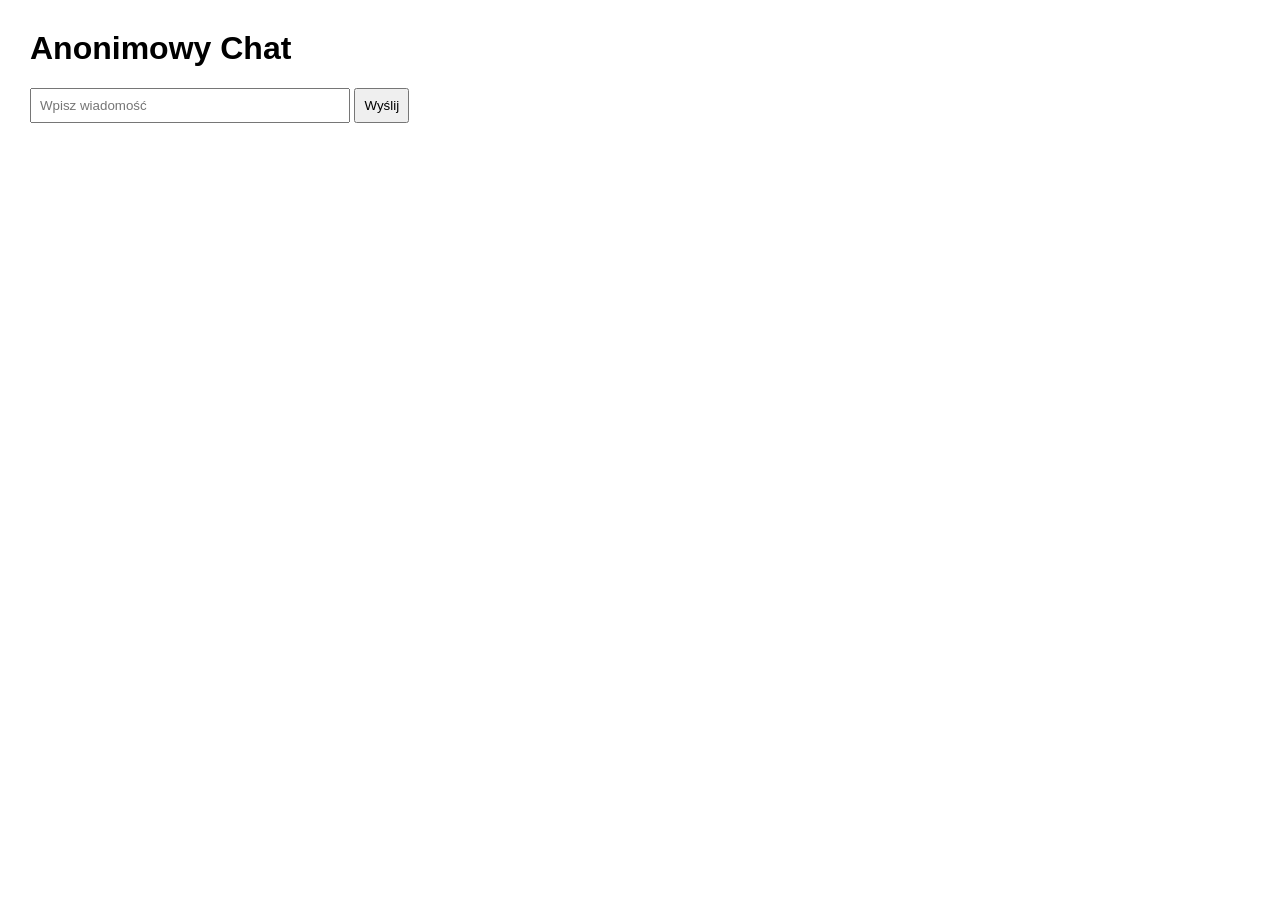
==== frontend/index.html @ ea9c525d "add delete messages and update messages, add fronted index and style for css" ====
<!DOCTYPE html>
<html lang="pl">
<head>
    <meta charset="UTF-8">
    <title>Anonimowy Chat - JGU</title>

    <link rel="stylesheet" href="style.css">
</head>
<body>

    <h1>Anonimowy Chat</h1>

    <input type="text" id="messageInput" placeholder="Wpisz wiadomość">

    <button onclick="sendMessage()">
        Wyślij
    </button>

    <div id="messages"></div>

    <script src="app.js"></script>

</body>
</html>
---- frontend/style.css ----
body {
    font-family: Arial, sans-serif;
    margin: 30px;
}

input {
    width: 300px;
    padding: 8px;
}

button {
    padding: 8px;
}

#messages {
    margin-top: 20px;
}
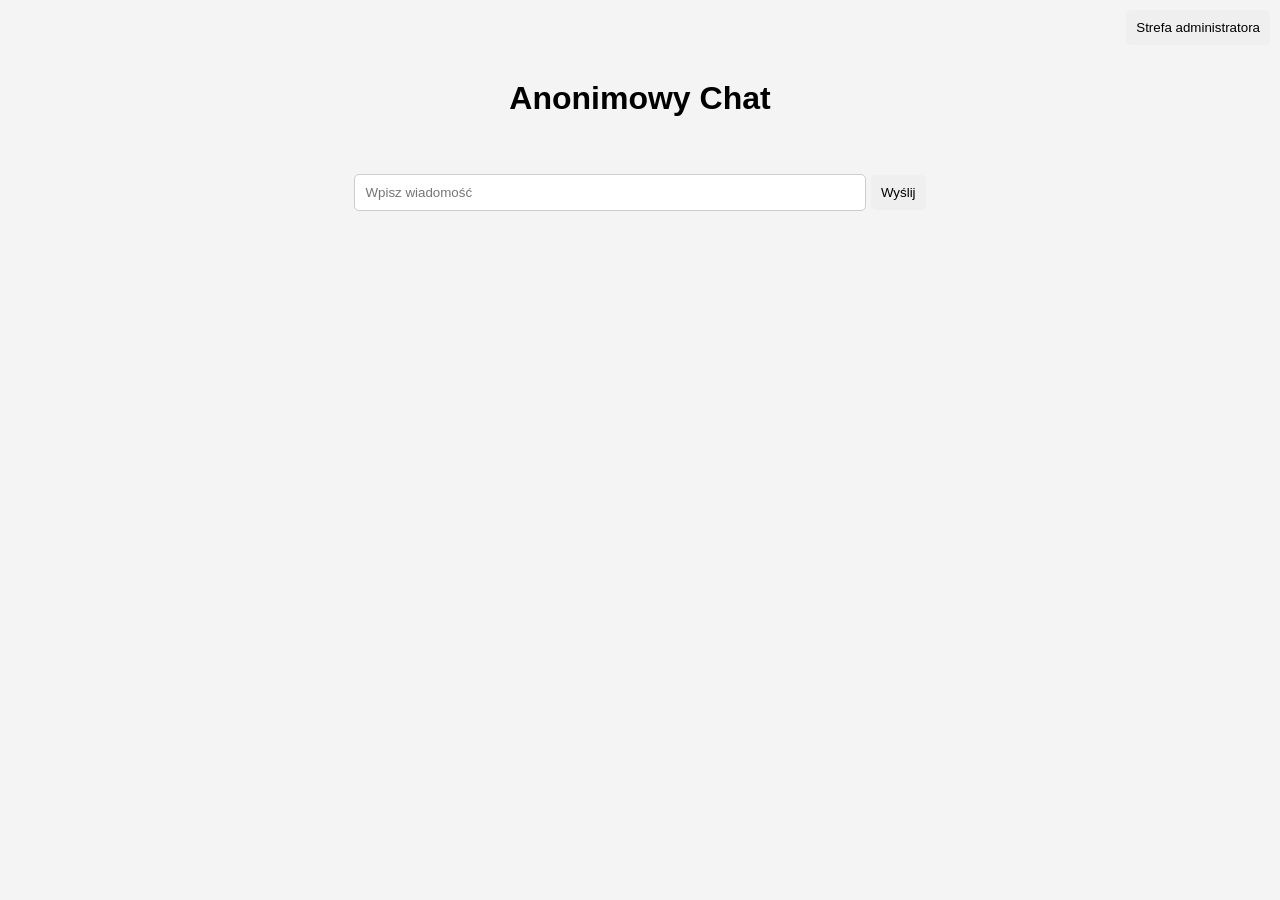
==== commit 3124b8fe: "add admin panel and login with styles" ====
--- a/frontend/index.html
+++ b/frontend/index.html
@@ -3,20 +3,37 @@
 <head>
     <meta charset="UTF-8">
     <title>Anonimowy Chat - JGU</title>
-
     <link rel="stylesheet" href="style.css">
 </head>
 <body>
 
-    <h1>Anonimowy Chat</h1>
+    <div id="adminInfo"></div>
 
-    <input type="text" id="messageInput" placeholder="Wpisz wiadomość">
+    <div class="chat-container">
 
-    <button onclick="sendMessage()">
-        Wyślij
-    </button>
+        <h1>Anonimowy Chat</h1>
 
-    <div id="messages"></div>
+        <button
+            id="adminButton"
+            onclick="window.location.href='admin.html'">
+            Strefa administratora
+        </button>
+
+        <br><br>
+
+        <input
+            type="text"
+            id="messageInput"
+            placeholder="Wpisz wiadomość"
+            maxlength="200">
+
+        <button onclick="sendMessage()">
+            Wyślij
+        </button>
+
+        <div id="messages"></div>
+
+    </div>
 
     <script src="app.js"></script>
 
--- a/frontend/style.css
+++ b/frontend/style.css
@@ -1,17 +1,79 @@
 body {
     font-family: Arial, sans-serif;
-    margin: 30px;
+    background-color: #f4f4f4;
+    margin: 0;
+    padding: 30px;
+}
+
+h1 {
+    text-align: center;
 }
 
 input {
-    width: 300px;
-    padding: 8px;
+    width: 70%;
+    padding: 10px;
+    border: 1px solid #ccc;
+    border-radius: 5px;
 }
 
 button {
-    padding: 8px;
+    padding: 10px;
+    border: none;
+    border-radius: 5px;
+    cursor: pointer;
+}
+
+button:hover {
+    opacity: 0.9;
+}
+
+button:disabled {
+    opacity: 0.5;
+    cursor: not-allowed;
 }
 
 #messages {
     margin-top: 20px;
+}
+
+#messages p {
+    background-color: white;
+    padding: 12px;
+    border-radius: 8px;
+    margin-bottom: 10px;
+    box-shadow: 0 1px 4px rgba(0, 0, 0, 0.1);
+}
+
+small {
+    color: gray;
+    margin-left: 10px;
+}
+
+#adminInfo {
+    position: fixed;
+    top: 10px;
+    right: 10px;
+}
+
+#adminButton {
+    position: fixed;
+    top: 10px;
+    right: 10px;
+}
+
+.login-container {
+    width: 400px;
+    margin: 100px auto;
+    text-align: center;
+}
+
+.login-container input {
+    width: 100%;
+    box-sizing: border-box;
+}
+
+.chat-container {
+    width: 700px;
+    margin: 50px auto;
+    text-align: center;
 }
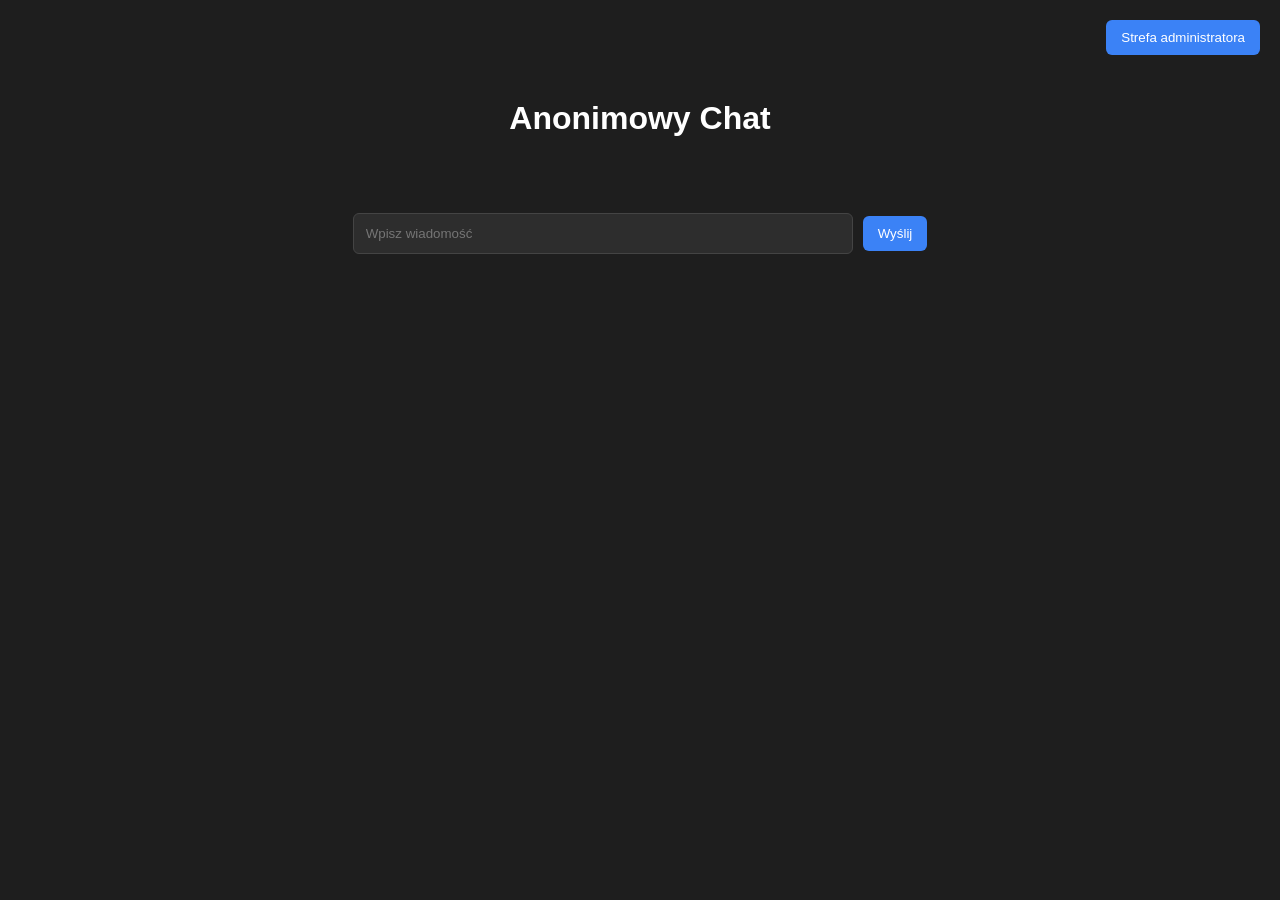
==== commit c247e50f: "align center input" ====
--- a/frontend/index.html
+++ b/frontend/index.html
@@ -21,15 +21,17 @@
 
         <br><br>
 
-        <input
-            type="text"
-            id="messageInput"
-            placeholder="Wpisz wiadomość"
-            maxlength="200">
+        <div class="input-row">
+            <input
+                type="text"
+                id="messageInput"
+                placeholder="Wpisz wiadomość"
+                maxlength="200">
 
-        <button onclick="sendMessage()">
-            Wyślij
-        </button>
+            <button onclick="sendMessage()">
+                Wyślij
+            </button>
+        </div>
 
         <div id="messages"></div>
 
--- a/frontend/style.css
+++ b/frontend/style.css
@@ -1,79 +1,98 @@
 body {
+    background-color: #1e1e1e;
+    color: #ffffff;
     font-family: Arial, sans-serif;
-    background-color: #f4f4f4;
     margin: 0;
-    padding: 30px;
+    padding: 0;
+}
+
+.chat-container {
+    width: 100%;
+    text-align: center;
+    margin-top: 100px;
 }
 
 h1 {
     text-align: center;
+    margin-bottom: 40px;
+}
+
+#adminInfo {
+    position: absolute;
+    top: 20px;
+    right: 20px;
+}
+
+#adminButton {
+    position: absolute;
+    top: 20px;
+    right: 20px;
+}
+
+.input-row {
+    display: flex;
+    justify-content: center;
+    align-items: center;
+    gap: 10px;
+    margin-bottom: 30px;
 }
 
 input {
-    width: 70%;
-    padding: 10px;
-    border: 1px solid #ccc;
-    border-radius: 5px;
+    width: 500px;
+    padding: 12px;
+    border-radius: 6px;
+    border: 1px solid #444;
+    background-color: #2d2d2d;
+    color: white;
+    box-sizing: border-box;
 }
 
-button {
-    padding: 10px;
+button,
+a {
+    background-color: #3b82f6;
+    color: white;
     border: none;
-    border-radius: 5px;
+    border-radius: 6px;
+    padding: 10px 15px;
     cursor: pointer;
+    text-decoration: none;
+    transition: 0.2s;
 }
 
-button:hover {
-    opacity: 0.9;
-}
-
-button:disabled {
-    opacity: 0.5;
-    cursor: not-allowed;
+button:hover,
+a:hover {
+    background-color: #2563eb;
 }
 
 #messages {
-    margin-top: 20px;
+    width: 700px;
+    margin: 30px auto 0 auto;
 }
 
 #messages p {
-    background-color: white;
-    padding: 12px;
+    background-color: #2d2d2d;
+    border: 1px solid #444;
     border-radius: 8px;
-    margin-bottom: 10px;
-    box-shadow: 0 1px 4px rgba(0, 0, 0, 0.1);
+    padding: 15px;
+    margin-bottom: 15px;
+    text-align: center;
 }
 
 small {
-    color: gray;
-    margin-left: 10px;
-}
-
-#adminInfo {
-    position: fixed;
-    top: 10px;
-    right: 10px;
-}
-
-#adminButton {
-    position: fixed;
-    top: 10px;
-    right: 10px;
+    color: #aaaaaa;
+    margin-left: 8px;
 }
 
 .login-container {
-    width: 400px;
-    margin: 100px auto;
+    width: 500px;
+    margin: 150px auto;
     text-align: center;
 }
 
 .login-container input {
     width: 100%;
-    box-sizing: border-box;
 }
 
-.chat-container {
-    width: 700px;
-    margin: 50px auto;
+.center {
     text-align: center;
 }
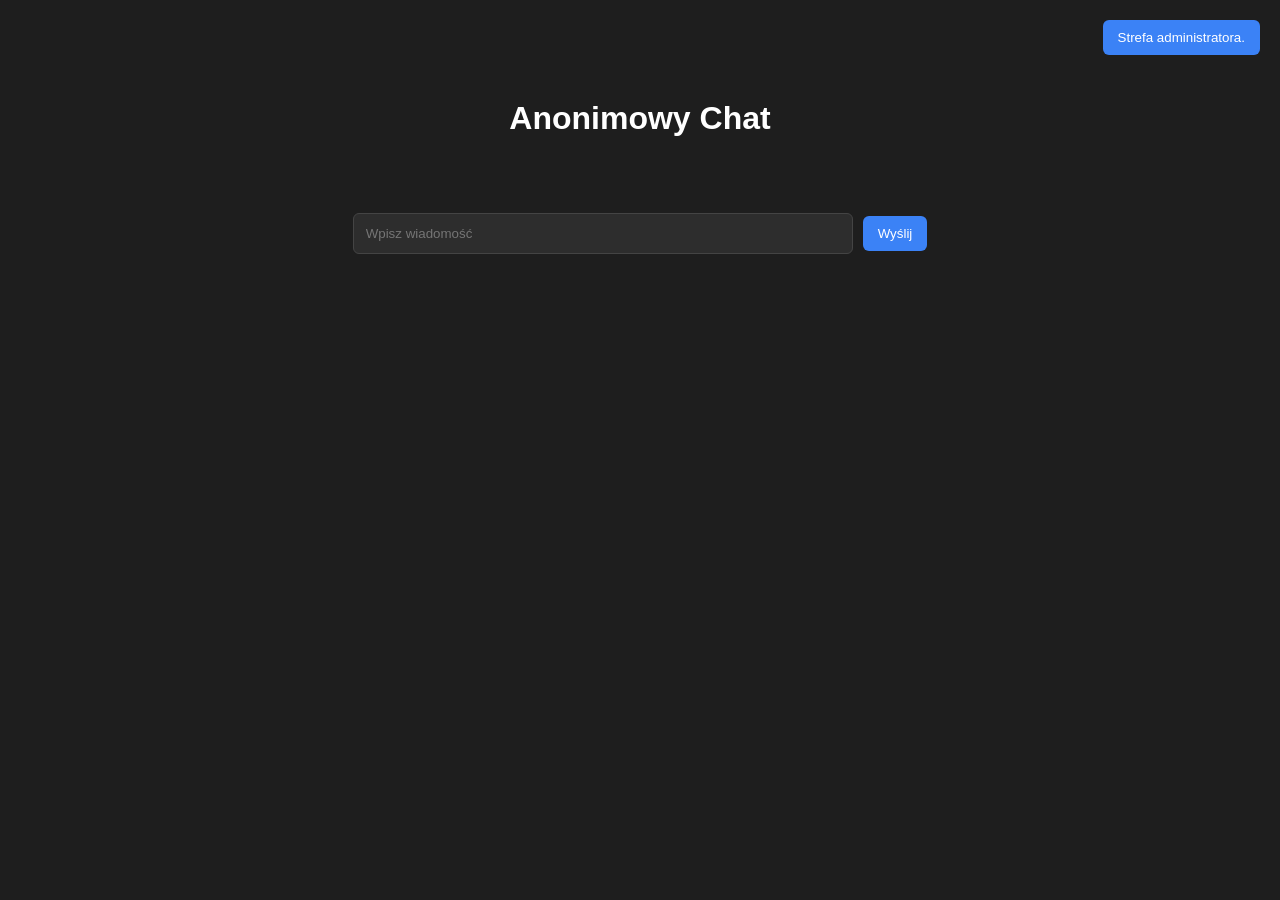
==== commit 729cb545: "changes for check cd" ====
--- a/frontend/index.html
+++ b/frontend/index.html
@@ -16,7 +16,7 @@
         <button
             id="adminButton"
             onclick="window.location.href='admin.html'">
-            Strefa administratora
+            Strefa administratora.
         </button>
 
         <br><br>
--- a/frontend/style.css
+++ b/frontend/style.css
@@ -95,4 +95,15 @@
 
 .center {
     text-align: center;
+}
+
+button:disabled {
+    background-color: #555;
+    color: #999;
+    cursor: not-allowed;
+    opacity: 0.6;
+}
+
+button:disabled:hover {
+    background-color: #555;
 }
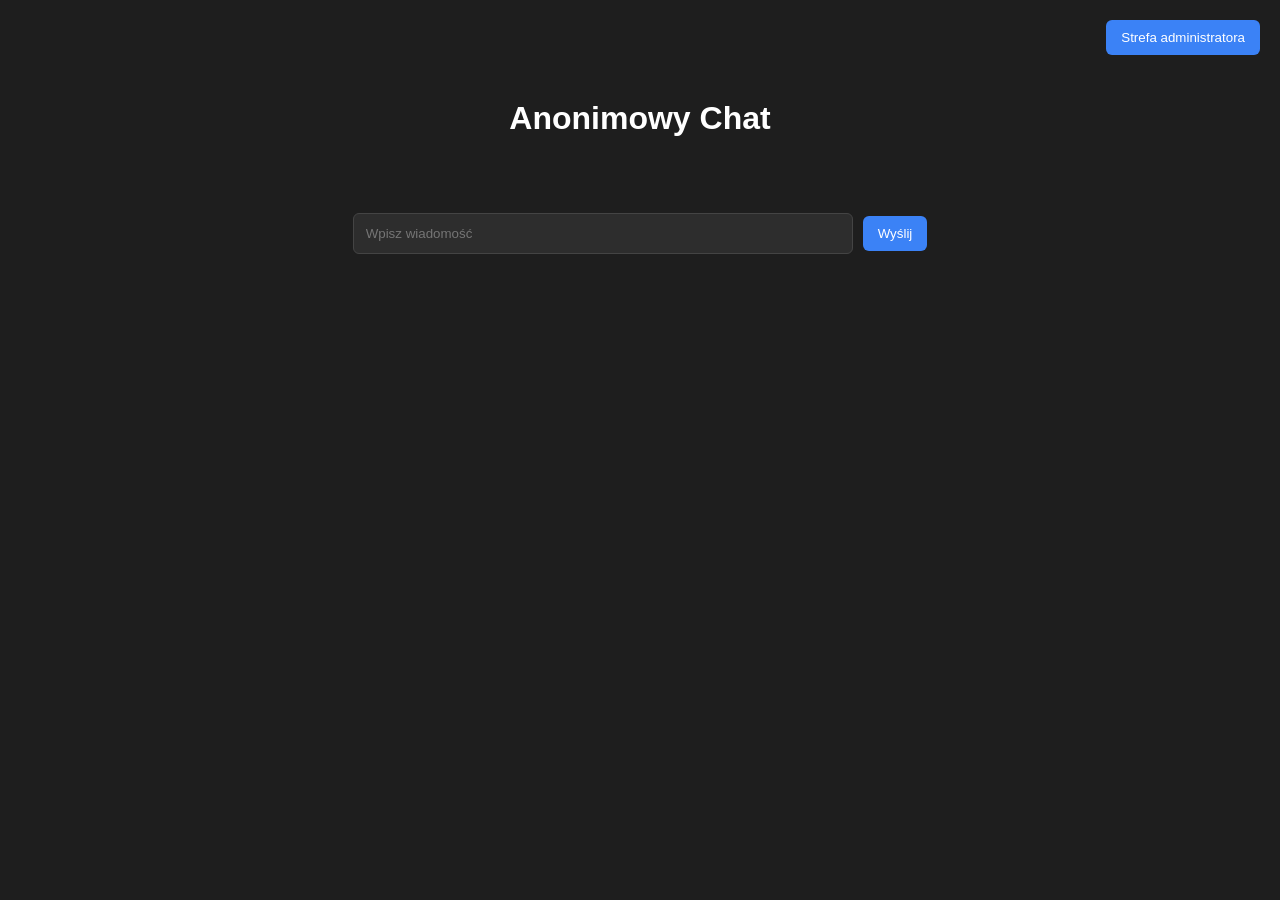
==== commit 4c6d2a3e: "delete dot" ====
--- a/frontend/index.html
+++ b/frontend/index.html
@@ -16,7 +16,7 @@
         <button
             id="adminButton"
             onclick="window.location.href='admin.html'">
-            Strefa administratora.
+            Strefa administratora
         </button>
 
         <br><br>
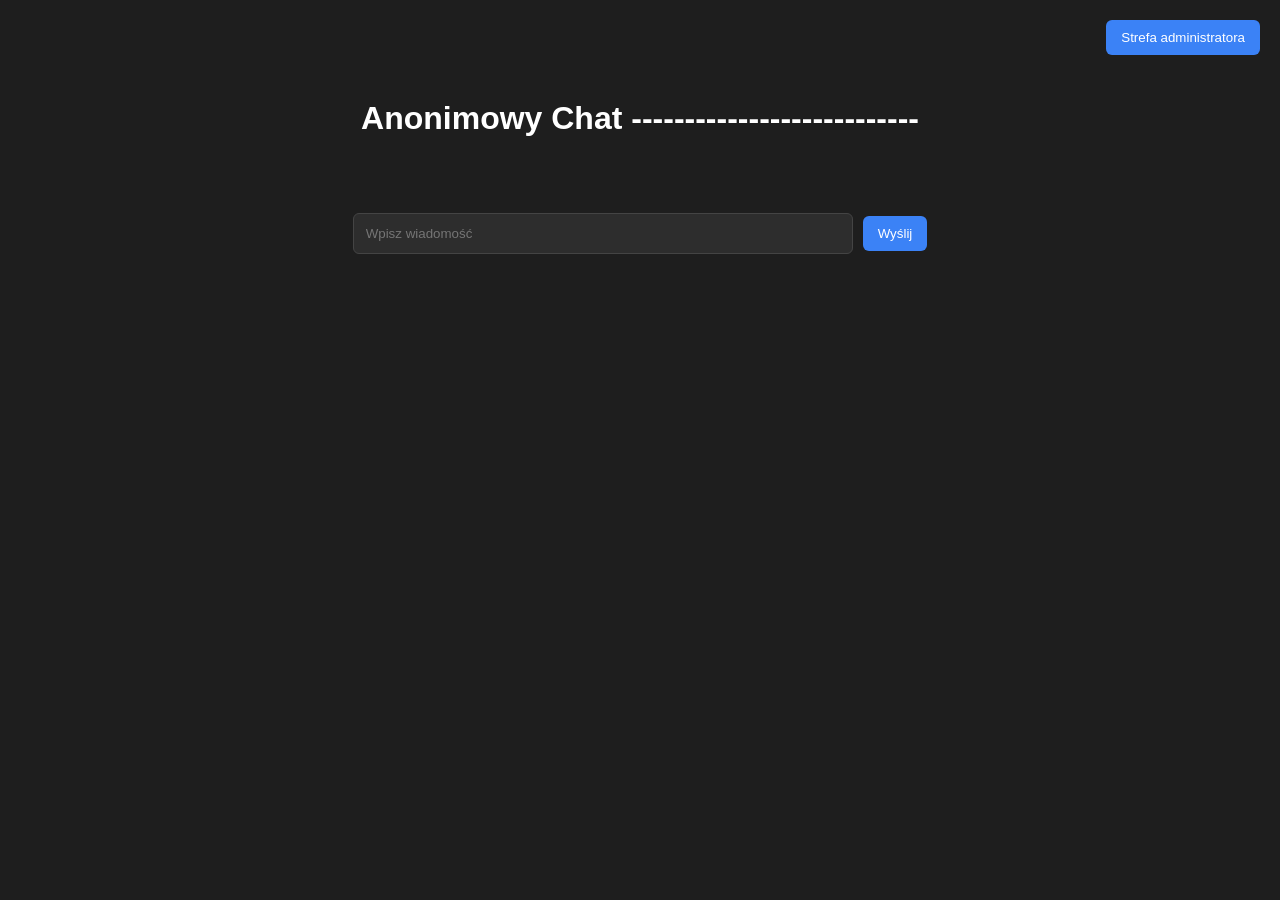
==== commit 7243164a: "test" ====
--- a/frontend/index.html
+++ b/frontend/index.html
@@ -11,7 +11,7 @@
 
     <div class="chat-container">
 
-        <h1>Anonimowy Chat</h1>
+        <h1>Anonimowy Chat ---------------------------</h1>
 
         <button
             id="adminButton"
